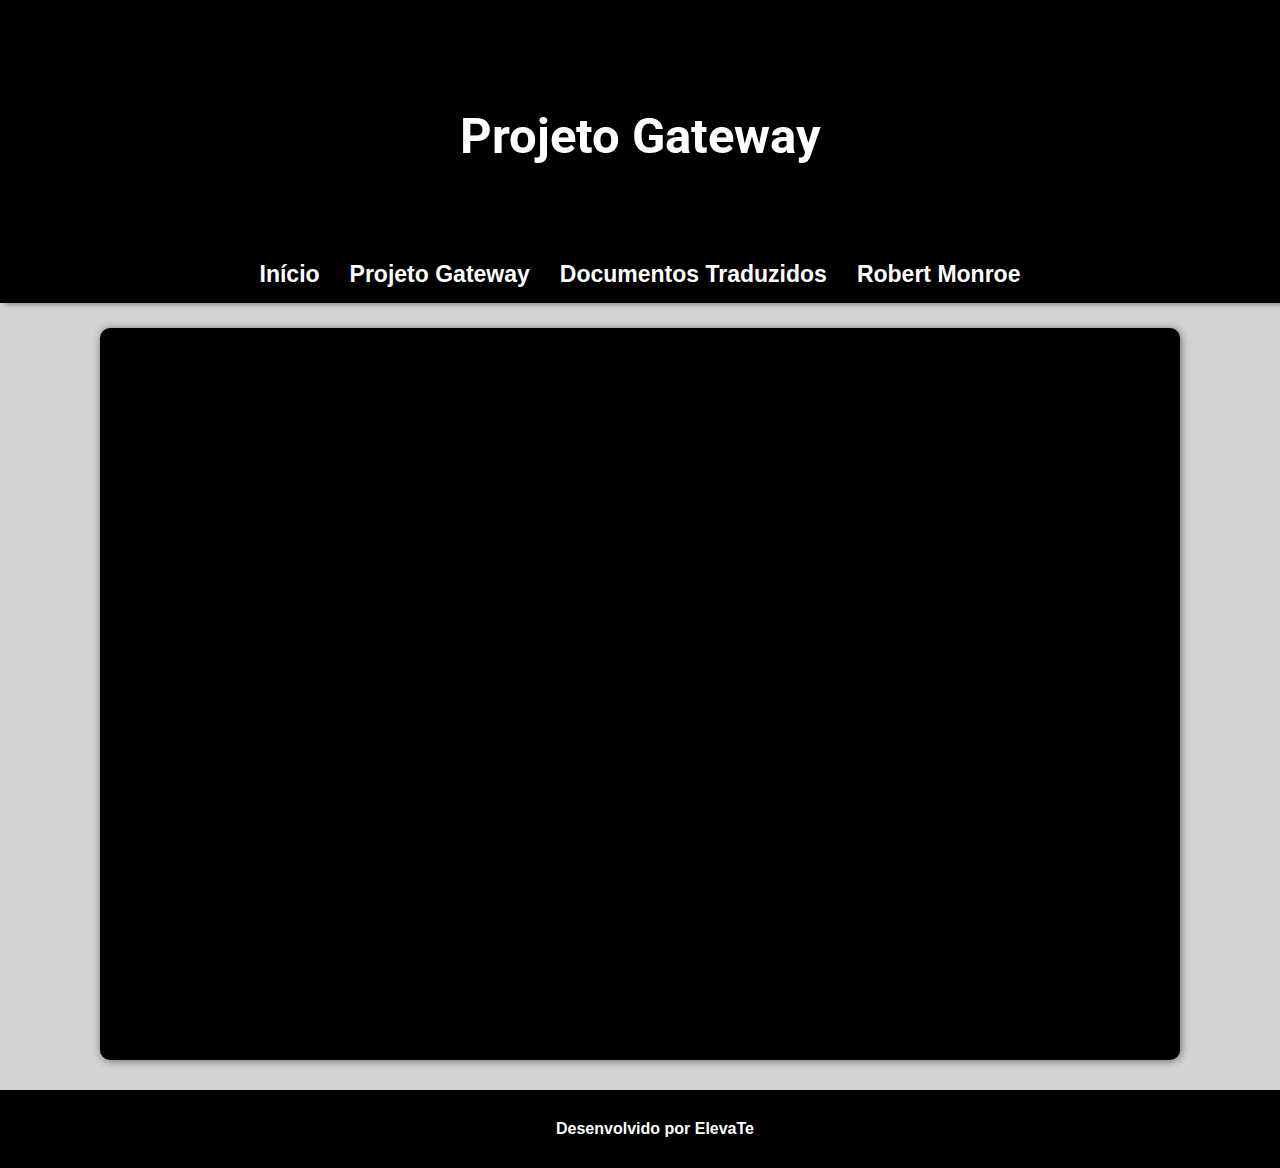
==== pages/documents.html @ ee45a939 "some updates" ====
<!DOCTYPE html>
<html lang="pt-br">
<head>
    <meta charset="UTF-8">
    <meta name="viewport" content="width=device-width, initial-scale=1.0">
    <link rel="stylesheet" href="../estilos/style.css">
    <title>Documentos CIA</title>
</head>
<body>
    <header>
        <h1>Projeto Gateway</h1>
    </header>

    <nav>
        <a href="index.html" target="_self" hreflang="pt-BR">Início</a>
        <a href="gateway.html" target="_self" hreflang="pt-BR">Projeto Gateway</a>
        <a href="documents.html" target="_self" hreflang="pt-BR">Documentos Traduzidos</a>
        <a href="monroe.html" target="_self" hreflang="pt-BR">Robert Monroe</a>
    </nav>

    <main>
        
    </main>

    <footer>
        <p id="pfoot">Desenvolvido por 
            <a href="https://github.com/joaoriquelme" target="_blank" rel="external" hreflang="en-US">ElevaTe</a>
        </p>
    </footer>

    <script src="../código/index.js"></script>
</body>
</html>
---- estilos/style.css ----
@charset "UTF-8";

@import url('https://fonts.googleapis.com/css2?family=Roboto:ital,wght@0,100;0,300;0,400;0,500;0,700;0,900;1,100;1,300;1,400;1,500;1,700;1,900&display=swap');

* {
    font-family: Arial, Helvetica, 'sans-serif';
    margin: 0px;
    padding: 0px;
}


h1 {
    margin-top: 20px;   
    margin-bottom: 10px;
  }

p {
    margin: 15px 0px;
    text-indent: 30px;
    text-align: justify;
}

body {
    background-color: lightgrey;
}

header {
    background-color: black;
    padding-top: 88px;
    min-height: 157px;
}

header h1 {
    font-family: 'Roboto', sans-serif;
    font-size: 49px;
    color: white;
    text-align: center;
    text-shadow: 2px 2px 0px #00000094;
    width: auto;
    height: 90px;
}

nav {
    display: flex;
    justify-content: center;
    min-height: 43px;
    background-color: black;
    box-shadow: 5px 2px 4px 0px #0000004a;
}

nav a {
    color: white;
    text-decoration: none;
    font-size: 23px;
    font-weight: bolder;
    padding: 15px;
    transition-duration: 1s;
    margin-top: 1px;
    max-width: 500px;
}

nav a:hover {
    background-color: white;
    color: black;
    border-radius: 5px;
    transition-duration: 1s;
}

main {
    background-color: black;
    min-height: 712px;
    max-width: 1030px;
    margin: auto;
    text-align: center;
    margin-bottom: 30px;
    border-top-right-radius: 10px;
    border-top-left-radius: 10px;
    border-bottom-left-radius: 10px;
    border-bottom-right-radius: 10px;
    box-shadow: 1px 1px 9px 0px #0000007d;
    margin-top: 25px;
    padding: 0px 25px 20px 25px;
}

main span {
    color: white;
}

main a {
    text-decoration: none;
    color: red;
    font-weight: bold;
    transition-duration: .5s;
}

main a:hover {
    color: yellow;
}

main p {
    line-height: 1.6em;
    color: white;
}

#blackimg {
    max-width: 658px;
    height: 264px;
    margin-bottom: 15px;
}

#blackimg:hover {
    outline: 2px solid white;
}

main h1 {
    color: white;
    text-align: center;
    text-shadow: 2px 2px 0px rgba(0, 0, 0, 0.58);
    padding-top: 35px;
}

a#button {
    display: block;
    margin: auto;
    padding: 10px;
    width: 362px;
    height: 53px;
    font-size: 19px;
    background-color: black;
    color: white;
    border-radius: 10px;
    margin-bottom: 10px;
}

a#button:hover {
    color: red;
    outline: 1px solid red;
}

footer {
    background-color: black;
    text-align: center;
    padding: 15px;
}

footer p#pfoot {
    color: white;
    font-weight: bolder;
    text-shadow: 1px 1px 9px black;
    text-align: center;
}

footer > p > a {
    text-decoration: none;
    color: white;
    transition-duration: .5s;
}

footer > p > a:hover {
    color: red;
    text-shadow: none;
}
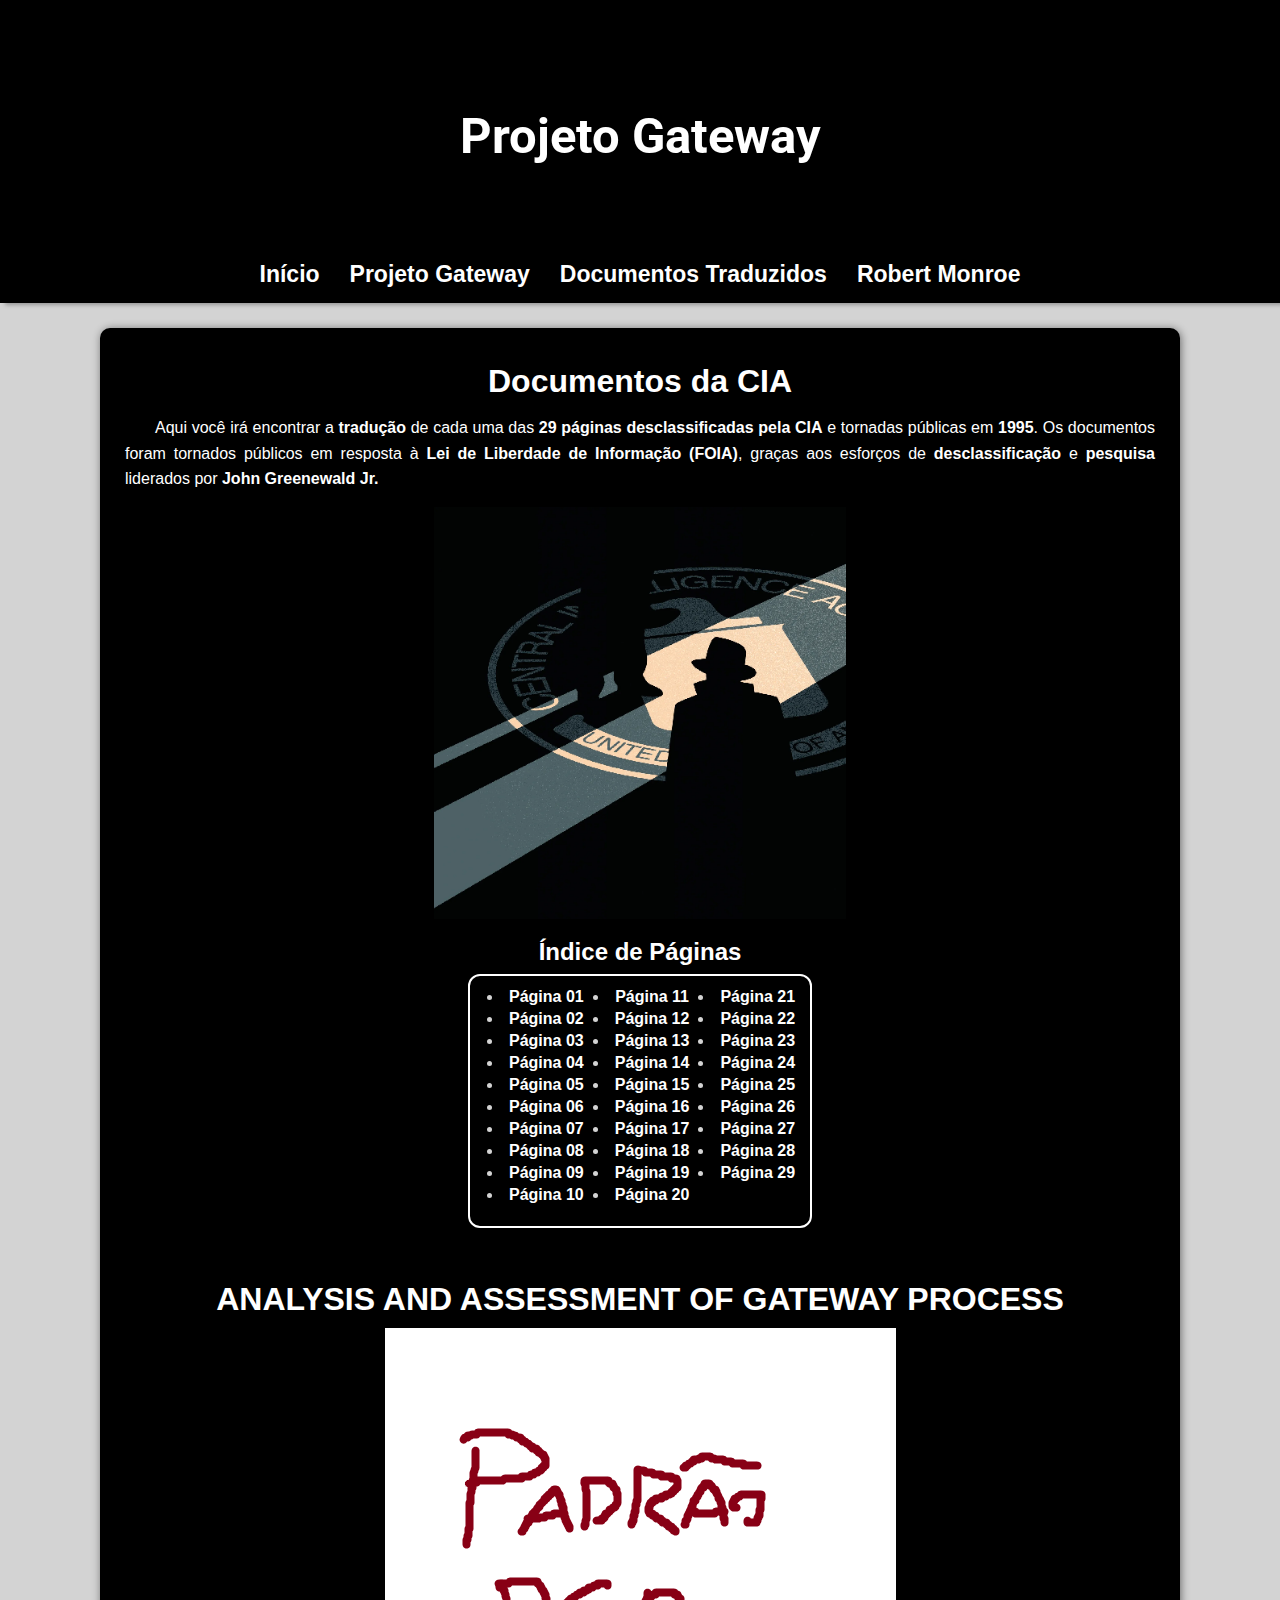
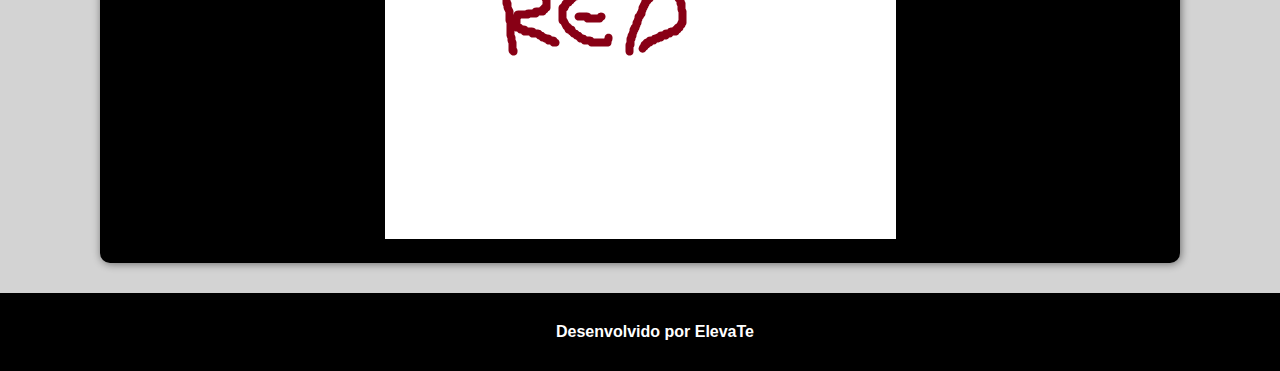
==== commit 9945b00c: "incomplete update" ====
--- a/pages/documents.html
+++ b/pages/documents.html
@@ -5,6 +5,70 @@
     <meta name="viewport" content="width=device-width, initial-scale=1.0">
     <link rel="stylesheet" href="../estilos/style.css">
     <title>Documentos CIA</title>
+    <style>
+        h2 {
+            color: white;
+        }
+
+        
+        #ciapng {
+            width: 40%;
+            cursor: pointer;
+            margin-bottom: 15px;
+        }
+        
+        #awhite {
+            color: white;
+            font-weight: bolder;
+            text-decoration: none;
+            transition-duration: 1s;
+        }
+        
+        #awhite:hover {
+            color: red;
+        }
+        
+        abbr {
+            text-decoration: none;
+        }
+
+        ul {
+            display: flex;
+            width: 320px;
+            height: 230px;
+            margin: 10px auto 0px;
+            list-style-position: inside;
+            border-radius: 10px;
+            outline: 2px solid white;
+            padding: 10px;
+        }
+
+        ul a {
+            color: white;
+            text-decoration: none;
+            transition-duration: 1.2s;
+        }
+
+        li {
+            padding: 2px;
+            padding-left: 7px;
+            color: lightgrey;
+            transition-duration: 1s;
+        }
+
+        li:hover {
+            color: red;
+        }
+
+        ul a:hover {
+            color: red;
+        }
+
+        #imgteste1 {
+
+        }
+        
+        </style>
 </head>
 <body>
     <header>
@@ -19,7 +83,57 @@
     </nav>
 
     <main>
+        <h1>Documentos da CIA</h1>
+
+        <p>Aqui você irá encontrar a <strong>tradução</strong> de cada uma das <strong>29 páginas desclassificadas pela CIA</strong> e tornadas públicas em <strong>1995</strong>. Os documentos foram tornados públicos em resposta à <strong>Lei de Liberdade de Informação (FOIA)</strong>, graças aos esforços de <strong>desclassificação</strong> e <strong>pesquisa</strong> liderados por <abbr title="Clique para seguir para o link"><a href="https://twitter.com/blackvaultcom" target="_blank" rel="external" hreflang="en-US" id="awhite">John Greenewald Jr.</a></abbr></p>
         
+        <abbr title="Central Intelligence Agency">
+            <img src="../imagens/cia-edited.png" alt="CIA LOGO" id="ciapng">
+        </abbr>
+
+        <h2>Índice de Páginas</h2>
+
+            <ul>
+                <div id="div1">
+                    <li><a href="#">Página 01</a></li>
+                    <li><a href="#">Página 02</a></li>
+                    <li><a href="#">Página 03</a></li>
+                    <li><a href="#">Página 04</a></li>
+                    <li><a href="#">Página 05</a></li>
+                    <li><a href="#">Página 06</a></li>
+                    <li><a href="#">Página 07</a></li>
+                    <li><a href="#">Página 08</a></li>
+                    <li><a href="#">Página 09</a></li>
+                    <li><a href="#">Página 10</a></li>
+                </div>
+                <div id="div2">
+                    <li><a href="#">Página 11</a></li>
+                    <li><a href="#">Página 12</a></li>
+                    <li><a href="#">Página 13</a></li>
+                    <li><a href="#">Página 14</a></li>
+                    <li><a href="#">Página 15</a></li>
+                    <li><a href="#">Página 16</a></li>
+                    <li><a href="#">Página 17</a></li>
+                    <li><a href="#">Página 18</a></li>
+                    <li><a href="#">Página 19</a></li>
+                    <li><a href="#">Página 20</a></li>
+                </div>
+                <div id="div3">
+                    <li><a href="#">Página 21</a></li>
+                    <li><a href="#">Página 22</a></li>
+                    <li><a href="#">Página 23</a></li>
+                    <li><a href="#">Página 24</a></li>
+                    <li><a href="#">Página 25</a></li>
+                    <li><a href="#">Página 26</a></li>
+                    <li><a href="#">Página 27</a></li>
+                    <li><a href="#">Página 28</a></li>
+                    <li><a href="#">Página 29</a></li>
+                </div>
+            </ul>
+
+            <h1>ANALYSIS AND ASSESSMENT OF GATEWAY PROCESS</h1>
+
+            <img src="../imagens/padraored.png" alt="padrão red" id="imgtestejs" onmouseenter="alterar()" onmouseleave="voltar()">
     </main>
 
     <footer>
